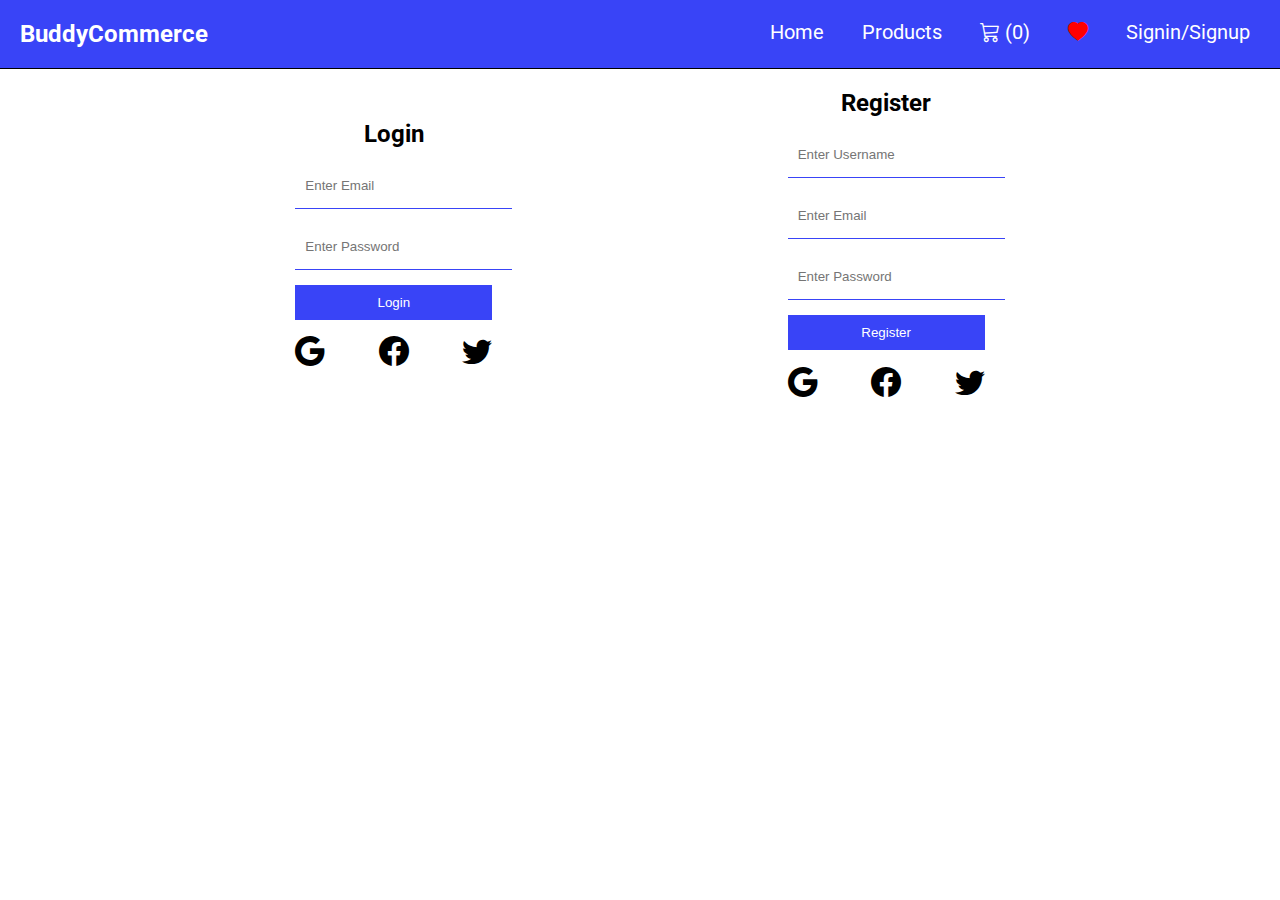
==== e-commerce-template/auth.html @ 4aa95312 "Add files via upload" ====
<!DOCTYPE html>
<html lang="en">
<head>
    <meta charset="UTF-8">
    <meta http-equiv="X-UA-Compatible" content="IE=edge">
    <meta name="viewport" content="width=device-width, initial-scale=1.0">
    <title>Document</title>
    <link rel="stylesheet" href="style.css">
    <link rel="stylesheet" href="https://cdn.jsdelivr.net/npm/bootstrap-icons@1.8.1/font/bootstrap-icons.css">

</head>
<body>
    <nav id="navbar">
        <div class="navbar-content">
            <h2>
                <a href="/">BuddyCommerce</a>
            </h2>
            <div>
                <ul class="navbar-list">
                    <li>
                        <a href="/">Home</a>
                    </li>
                    <li>
                        <a href="products.html">Products</a>
                    </li>
                    <li>
                        <a href="cart.html">
                            <i class="bi bi-cart3"></i>
                            <span>(0)</span>
                        </a>
                    </li>
                    <li>
                        <a href="whishlist.html">
                            <i class="bi bi-heart-fill"></i>
                        </a>
                    </li>
                    <li>
                        <a href="auth.html">Signin/Signup</a>
                    </li>
                </ul>
            </div>
        </div>
    </nav>

      <section id="auth">
        <div>
            <div class="login-form-wrapper">
                <h2 class="mb-3">Login</h2>
                <form class="login-form">
                    <div class="mb-3">
                        <input type="email" placeholder="Enter Email" required>
                    </div>
                    <div class="mb-3">
                        <input type="password" placeholder="Enter Password" required>
                    </div>
                    <div class="mb-3">
                        <button type="submit">Login</button>
                    </div>
                </form>
            </div>
            <div>
                <ul class="auth-social-list">
                    <li>
                        <i class="bi bi-google"></i>
                    </li>
                    <li>
                        <i class="bi bi-facebook"></i>
                    </li>
                    <li>
                        <i class="bi bi-twitter"></i>
                    </li>
                </ul>
            </div>
        </div>
        <div>
            <div class="register-form-wrapper">
                <h2 class="mb-3">Register</h2>
                <form class="register-form">
                    <div class="mb-3">
                        <input type="text" placeholder="Enter Username" required>
                    </div>
                    <div class="mb-3">
                        <input type="email" placeholder="Enter Email" required>
                    </div>
                    <div class="mb-3">
                        <input type="password" placeholder="Enter Password" required>
                    </div>
                    <div class="mb-3">
                        <button type="submit">Register</button>
                    </div>
                </form>
            </div>
            <div>
                <ul class="auth-social-list">
                    <li>
                        <i class="bi bi-google"></i>
                    </li>
                    <li>
                        <i class="bi bi-facebook"></i>
                    </li>
                    <li>
                        <i class="bi bi-twitter"></i>
                    </li>
                </ul>
            </div>
        </div>
    </section>  
</body>
</html>
---- e-commerce-template/style.css ----
@import url('https://fonts.googleapis.com/css2?family=Roboto:wght@300&display=swap');
* {
    margin: 0;
    padding: 0;
}
html,
body {
    font-family: 'Roboto', sans-serif;
    height: 100%;
}
a {
    text-decoration: none;
    color: white;
}
li {
    list-style-type: none;
}
/* Navbar Start */
#navbar {
    background-color: #3944F7;
}
.navbar-content {
    padding: 20px;
    display: flex;
    justify-content: space-between;
}
.navbar-list {
    display: flex;
    width: 500px;
    justify-content: space-between;
}
.bi-heart-fill {
    color: red;
}
.navbar-list li a {
    font-size: 20px;
    transition: all 0.5s ease-in-out;
    padding: 10px;
}
.navbar-list li a:hover {
    background-color: white;
    color: #3944F7;
}

/* Navbar End */
/* Auth Page Start */
#auth {
    width: 100%;
    display: flex;
    justify-content: space-evenly;
    align-items: center;
    border-top: 1px solid black;
}
.login-form-wrapper,
.register-form-wrapper {
    width: 100%;
    margin-top: 20px;
}
.login-form-wrapper > h2,
.register-form-wrapper > h2 {
    text-align: center;
}
.login-form,
.register-form {
    width: 100%;
}
.mb-3 {
    margin-bottom: 15px;
}
input {
    padding: 15px 10px;
    width: 100%;
    border-radius: 0px;
    border: none;
    border-bottom: 1px solid #3944F7;
}
button {
    padding: 10px;
    width: 100%;
    border: none;
    background-color: #3944F7;
    color: white;
}
.auth-social-list {
    display: flex;
    justify-content: space-between;
}
.auth-social-list li {
    font-size: 30px;
}
/* Auth Page End */
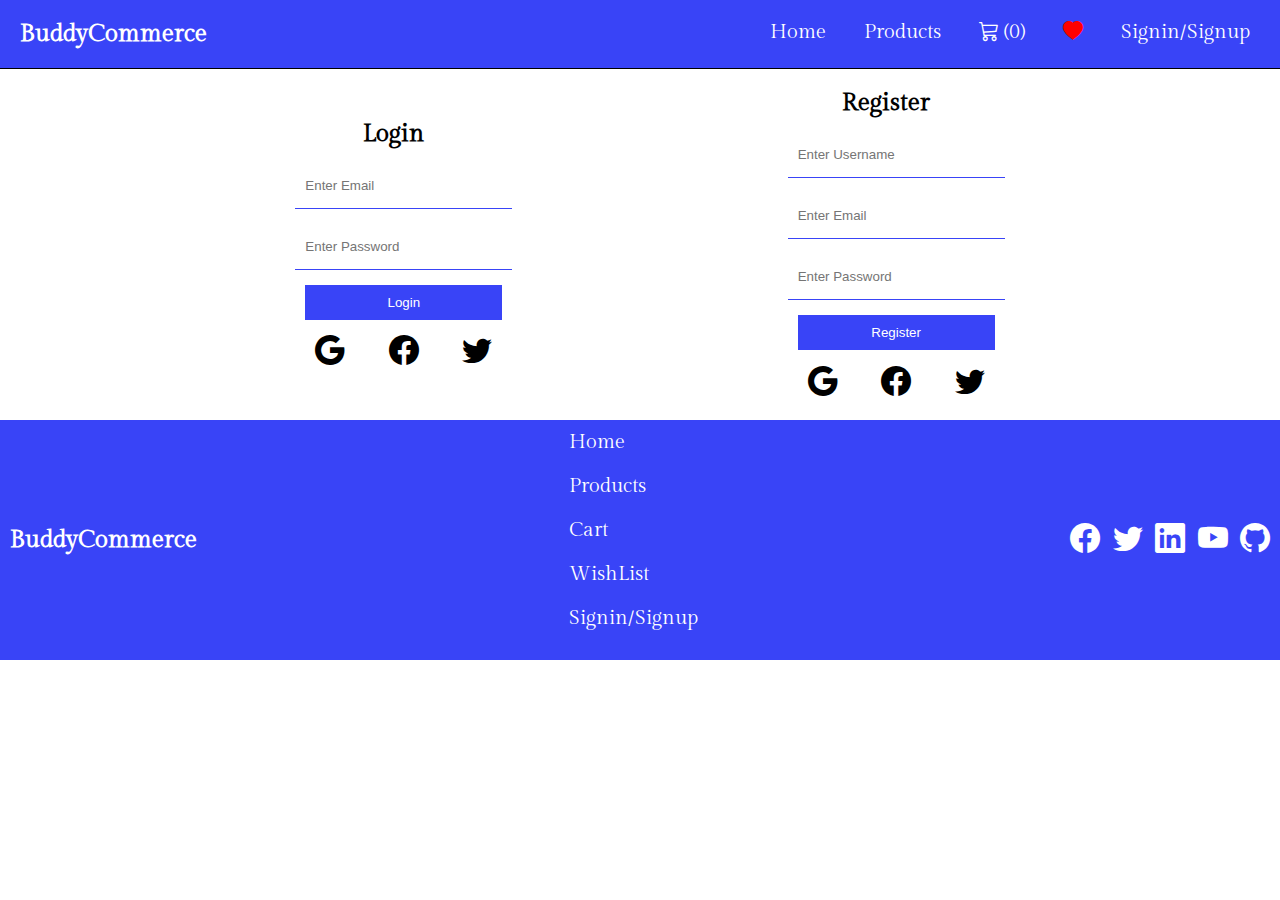
==== commit 8f5d82d8: "Add files via upload" ====
--- a/e-commerce-template/auth.html
+++ b/e-commerce-template/auth.html
@@ -41,8 +41,7 @@
             </div>
         </div>
     </nav>
-
-      <section id="auth">
+    <section id="auth">
         <div>
             <div class="login-form-wrapper">
                 <h2 class="mb-3">Login</h2>
@@ -104,6 +103,39 @@
                 </ul>
             </div>
         </div>
-    </section>  
+    </section> <br>
+    <footer id="footer">
+        <div class="footer-company-information">
+            <h2>BuddyCommerce</h2>
+        </div>
+        <div class="footer-important-links">
+            <ul>
+                <li>
+                    <a href="index.html">Home</a>
+                </li>
+                <li>
+                    <a href="products.html">Products</a>
+                </li>
+                <li>
+                    <a href="cart.html">Cart</a>
+                </li>
+                <li>
+                    <a href="whishlist.html">WishList</a>
+                </li>
+                <li>
+                    <a href="auth.html">Signin/Signup</a>
+                </li>
+            </ul>
+        </div>
+        <div class="footer-social-icons-list">
+            <ul>
+                <li><a href="#"></a><i class="bi bi-facebook"></i></li>
+                <li><a href="#"></a><i class="bi bi-twitter"></i></li>
+                <li><a href="#"></a><i class="bi bi-linkedin"></i></li>
+                <li><a href="#"></a><i class="bi bi-youtube"></i></li>
+                <li><a href="#"></a><i class="bi bi-github"></i></li>
+            </ul>
+        </div>
+    </footer>
 </body>
 </html>--- a/e-commerce-template/style.css
+++ b/e-commerce-template/style.css
@@ -1,12 +1,11 @@
-@import url('https://fonts.googleapis.com/css2?family=Roboto:wght@300&display=swap');
+@import url('https://fonts.googleapis.com/css2?family=Gilda+Display&display=swap');
 * {
     margin: 0;
     padding: 0;
 }
 html,
 body {
-    font-family: 'Roboto', sans-serif;
-    height: 100%;
+    font-family: 'Gilda Display', serif;
 }
 a {
     text-decoration: none;
@@ -43,6 +42,101 @@
 }
 
 /* Navbar End */
+
+/* Hero Section Start */
+.clothes-section-wrapper {
+    width: 100%;
+    height: 300px;
+}
+.clothes-section-wrapper > img {
+    width: 100%;
+    height: 100%;
+}
+.tech-section-wrapper {
+    width: 100%;
+    height: 300px;
+    margin-top: 10px;
+}
+.tech-section-wrapper > img {
+    width: 100%;
+    height: 100%;
+}
+/* Products Page Start */
+#products-page-wrapper h2 {
+    text-align: center;
+    font-size: 30px;
+    margin-top: 10px;
+}
+.clothes-section-container,
+.tech-section-container {
+    display: flex;
+    justify-content: center;
+    align-items: center;
+    flex-wrap: wrap;
+    row-gap: 10px;
+    column-gap: 10px;
+}
+.product-page-image-wrapper {
+    width: 400px;
+    height: auto;
+}
+.product-page-image-wrapper > img {
+    width: 100%;
+    height: 100%;
+}
+/* Cart Page Start */
+#cart {
+    height: 90%;
+    display: flex;
+    flex-direction: column;
+    justify-content: center;
+    align-items: center;
+}
+.cart-image-wrapper {
+    width: 500px;
+}
+.cart-image-wrapper > img {
+    width: 100%;
+    height: 100%;
+}
+.shopping-button-wrapper {
+    border: 1px solid #3944F7;
+    color: #fff;
+    padding: 20px;
+    border-radius: 0px;
+    transition: all 0.5s ease-in-out;
+}
+.shopping-button-wrapper:hover {
+    background-color: #3944F7;
+    color: white;
+}
+
+/* WishList Page */
+#wishlist {
+    /* height: 100%; */
+    display: flex;
+    flex-direction: column;
+    justify-content: center;
+    align-items: center;
+}
+.card {
+    width: 500px;
+    height: 300px;
+    margin-top: 20px;
+    margin-bottom: 100px;
+}
+.card > img {
+    width: 100%;
+    height: 100%;
+}
+.card-body .card-text {
+    font-size: 25px;
+}
+.card-body .card-price {
+    font-size: 25px;
+    margin-bottom: 5px;
+}
+
 /* Auth Page Start */
 #auth {
     width: 100%;
@@ -80,6 +174,7 @@
     border: none;
     background-color: #3944F7;
     color: white;
+    margin-left: 10px;
 }
 .auth-social-list {
     display: flex;
@@ -87,12 +182,73 @@
 }
 .auth-social-list li {
     font-size: 30px;
+    margin-left: 20px;
 }
 /* Auth Page End */
+
+/* Footer Start */
+#footer {
+    background-color: #3944F7;
+    color: white;
+    display: flex;
+    justify-content: space-between;
+    align-items: center;
+    padding: 10px;
     
-    
-
-
-        
-
-    +}
+.footer-important-links > ul > li {
+    margin-bottom: 20px;
+    font-size: 20px;
+}
+.footer-social-icons-list > ul {
+    display: flex;
+    width: 200px;
+    justify-content: space-between;
+}
+.footer-social-icons-list > ul > li {
+    font-size: 30px;
+}
+
+
+
+@media (max-width: 768px) {
+    .navbar-content {
+        flex-direction: column;
+    }
+    .navbar-content > h2 {
+        margin-bottom: 20px;
+    }
+    .navbar-list {
+        flex-direction: column;
+        width: 100%;
+    }
+    .navbar-list li {
+        margin-bottom: 20px;
+    }
+    .navbar-list li a {
+        width: 100%;
+    }
+    #auth {
+        flex-direction: column;
+    }
+    .login-form-wrapper {
+        margin-bottom: 20px;
+    }
+    .register-form-wrapper {
+        margin-top: 20px;
+    }
+    #footer {
+        flex-direction: column;
+        align-items: flex-start
+    }
+    .footer-important-links,
+    .footer-social-icons-list {
+        margin-top: 20px;
+    }
+    .footer-social-icons-list {
+        width: 100%;
+    }
+    .footer-social-icons-list > ul {
+        width: 100%;
+    }
+}